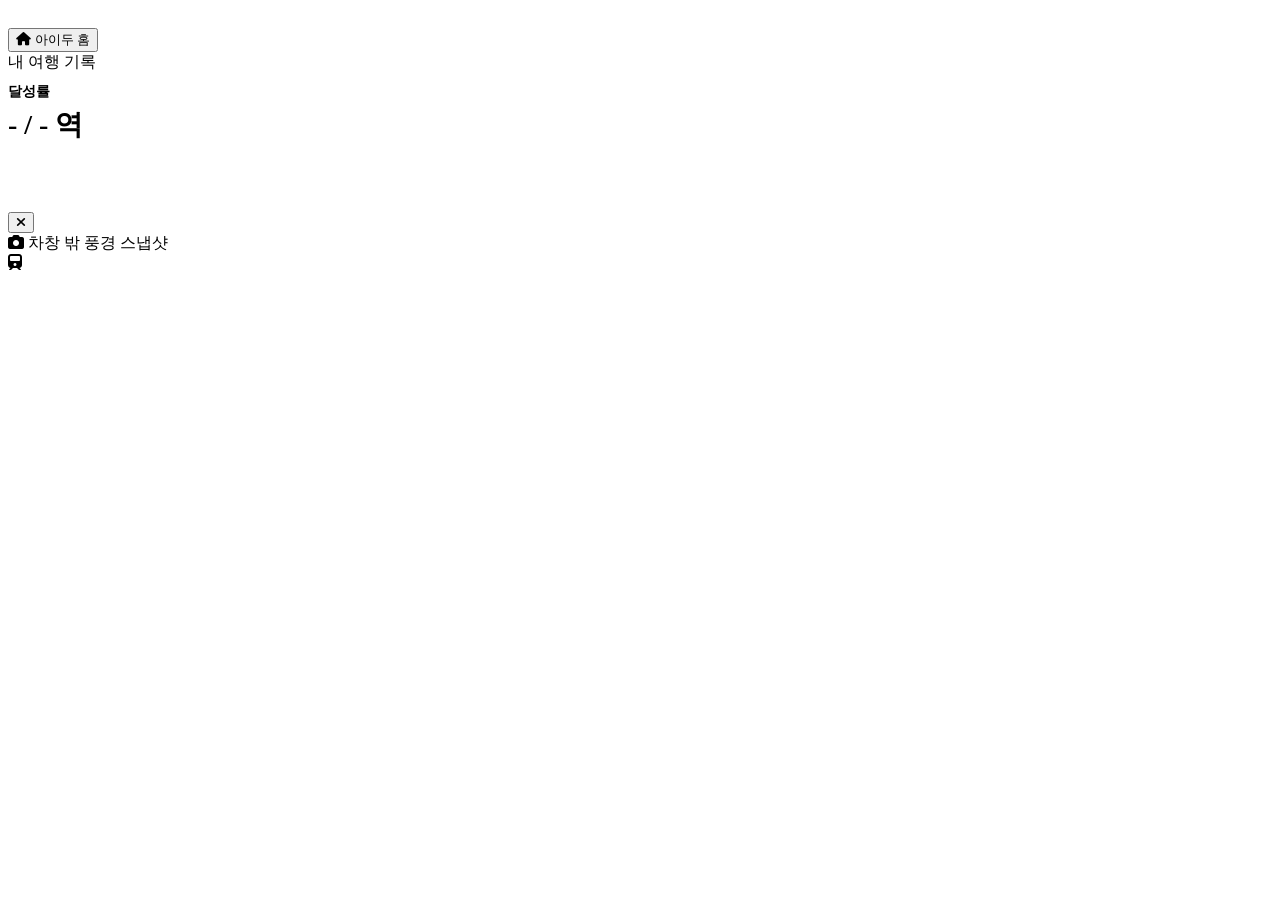
==== frontend/collection.html @ 753b7b14 "chore: initial project setup FastAPI + PostgreSQL + Nginx + Vanilla JS 전체 프로젝트 구조 - backend: models," ====
<!DOCTYPE html>
<html lang="ko">
<head>
<meta charset="UTF-8">
<meta name="viewport" content="width=device-width, initial-scale=1.0, maximum-scale=1.0, user-scalable=no">
<title>아이두 - 컬렉션</title>
<link rel="stylesheet" href="https://cdnjs.cloudflare.com/ajax/libs/font-awesome/6.5.1/css/all.min.css">
<link rel="stylesheet" href="/css/style.css">
</head>
<body>

<div id="mobile-app">
  <div class="screen active" style="justify-content:flex-start; padding-top:20px">
    <nav class="top-nav" style="margin-bottom:10px">
      <button class="nav-icon-btn" onclick="window.location.href='/index.html'">
        <i class="fa-solid fa-house"></i> 아이두 홈
      </button>
      <div class="nav-title">내 여행 기록</div>
      <div style="width:75px"></div>
    </nav>

    <div class="collection-summary">
      <div style="font-size:14px; color:var(--text-muted); font-weight:700; margin-bottom:5px">달성률</div>
      <div style="font-size:28px; font-weight:900; color:var(--accent-color)" id="total-rate">- / - 역</div>
      <div class="progress-track" style="height:8px; margin:15px 0 5px 0">
        <div class="progress-fill" id="total-progress" style="width:0%"></div>
      </div>
    </div>

    <div id="loading" style="text-align:center; width:100%">
      <div class="loading-spinner"></div>
    </div>

    <div id="railway-container" style="width:100%; padding-bottom:40px"></div>
  </div>
</div>

<!-- 스탬프 카드 모달 -->
<div class="stamp-modal-overlay" id="stamp-modal">
  <button class="stamp-modal-close" id="modal-close"><i class="fa-solid fa-xmark"></i></button>
  <div class="stamp-card" id="modal-stamp-card">
    <div class="stamp-photo-area">
      <div class="photo-placeholder">
        <i class="fa-solid fa-camera"></i>
        <span>차창 밖 풍경 스냅샷</span>
      </div>
    </div>
    <div class="stamp-visual">
      <i class="fa-solid fa-train"></i>
    </div>
    <div class="stamp-info">
      <div class="stamp-info-header">
        <h2 class="stamp-station" id="modal-station-name"></h2>
        <span class="rank-badge" id="modal-rank"></span>
      </div>
      <div class="stamp-line-name" id="modal-line"></div>
      <div class="stamp-divider"></div>
      <div class="stamp-footer">
        <div class="stamp-date" id="modal-date"></div>
        <div class="stamp-author" id="modal-author"></div>
      </div>
    </div>
  </div>
</div>

<script src="/js/common.js"></script>
<script src="/js/auth.js"></script>
<script src="/js/api.js"></script>
<script src="/js/collection.js"></script>

</body>
</html>
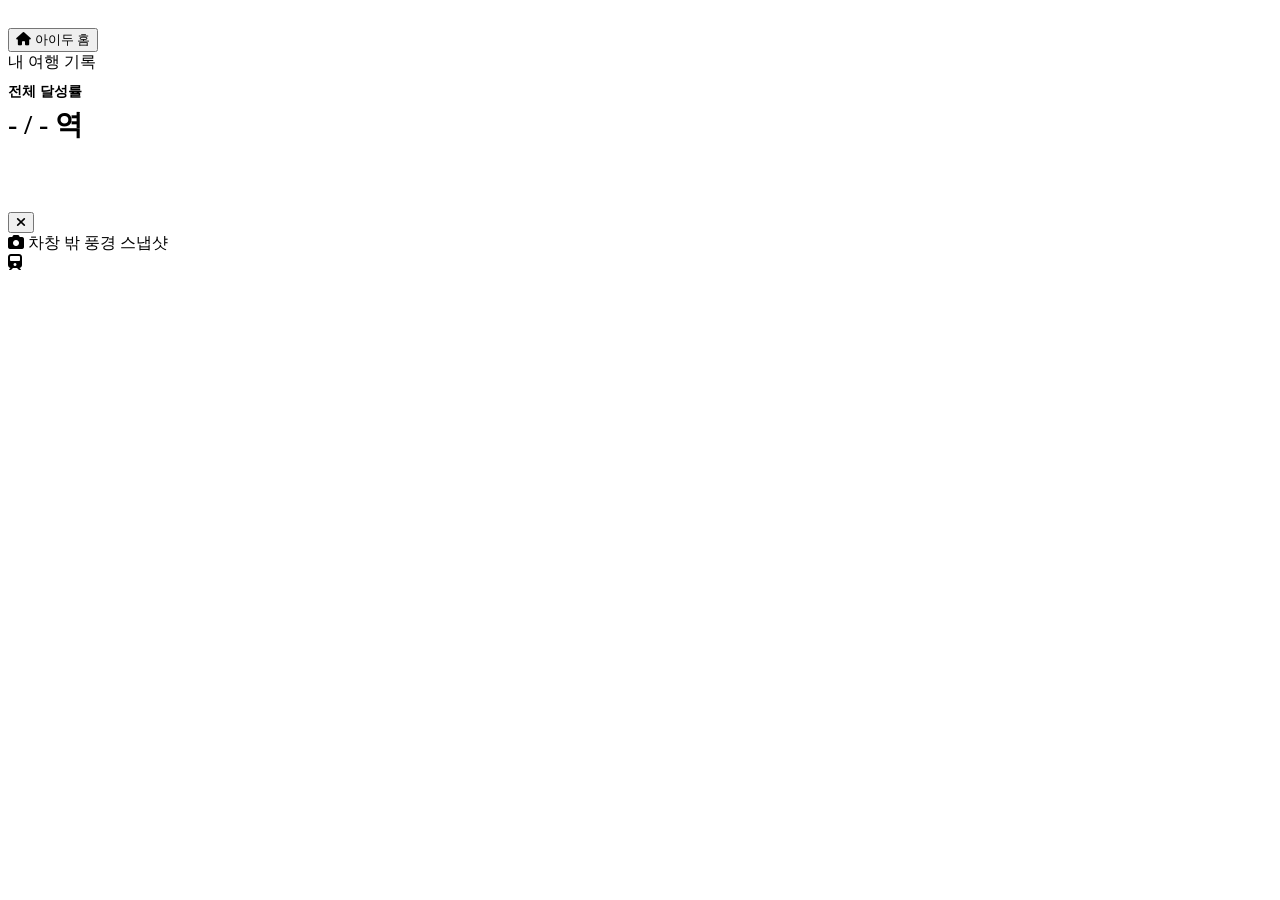
==== commit f357c531: "feat: 3단계 진행바 + 컬렉션 노선별 그룹 + 시즌카드 shimmer 프레임 - 하단 3단계 진행바: 카드뽑기→취향선택→미션도출 (스탬프 화면 숨김) - 컬렉션: ROUTES" ====
--- a/frontend/collection.html
+++ b/frontend/collection.html
@@ -10,7 +10,7 @@
 <body>
 
 <div id="mobile-app">
-  <div class="screen active" style="justify-content:flex-start; padding-top:20px">
+  <div class="screen active" style="justify-content:flex-start; padding-top:20px; padding-bottom:40px">
     <nav class="top-nav" style="margin-bottom:10px">
       <button class="nav-icon-btn" onclick="window.location.href='/index.html'">
         <i class="fa-solid fa-house"></i> 아이두 홈
@@ -20,7 +20,7 @@
     </nav>
 
     <div class="collection-summary">
-      <div style="font-size:14px; color:var(--text-muted); font-weight:700; margin-bottom:5px">달성률</div>
+      <div style="font-size:14px; color:var(--text-muted); font-weight:700; margin-bottom:5px">전체 달성률</div>
       <div style="font-size:28px; font-weight:900; color:var(--accent-color)" id="total-rate">- / - 역</div>
       <div class="progress-track" style="height:8px; margin:15px 0 5px 0">
         <div class="progress-fill" id="total-progress" style="width:0%"></div>
@@ -31,7 +31,7 @@
       <div class="loading-spinner"></div>
     </div>
 
-    <div id="railway-container" style="width:100%; padding-bottom:40px"></div>
+    <div id="railway-container" style="width:100%"></div>
   </div>
 </div>
 
@@ -39,7 +39,7 @@
 <div class="stamp-modal-overlay" id="stamp-modal">
   <button class="stamp-modal-close" id="modal-close"><i class="fa-solid fa-xmark"></i></button>
   <div class="stamp-card" id="modal-stamp-card">
-    <div class="stamp-photo-area">
+    <div class="stamp-photo-area" id="modal-photo-area">
       <div class="photo-placeholder">
         <i class="fa-solid fa-camera"></i>
         <span>차창 밖 풍경 스냅샷</span>
